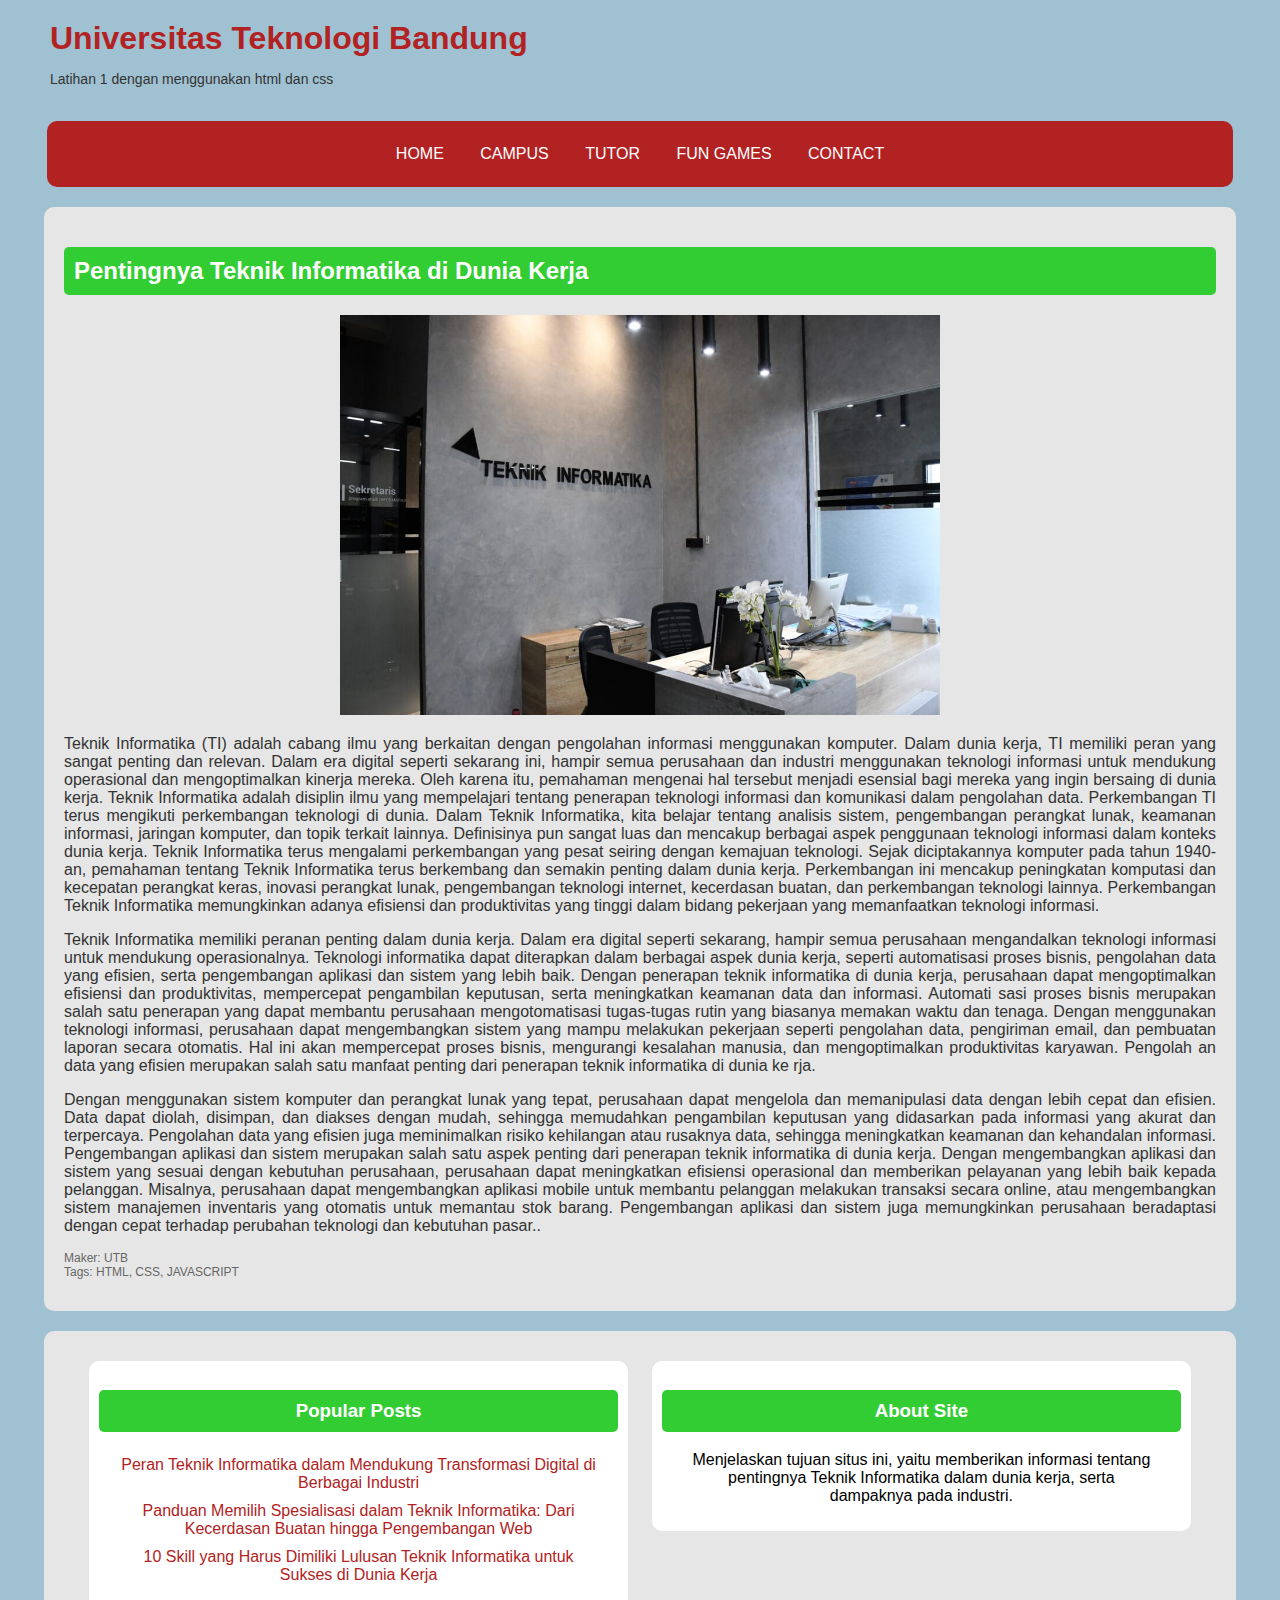
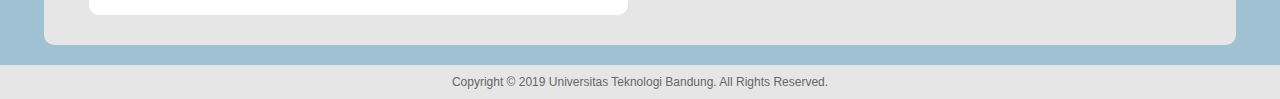
==== html/continue_reading1.html @ 7f9c342b "first commit" ====
<!DOCTYPE html>
<html lang="en">

<head>
    <meta charset="UTF-8">
    <meta name="viewport" content="width=device-width, initial-scale=1.0">
    <title>Universitas Teknologi Bandung</title>
    <link href="https://cdnjs.cloudflare.com/ajax/libs/font-awesome/5.15.3/css/all.min.css" rel="stylesheet" />
    <link rel="stylesheet" href="/css/continue_reading1.css">
    <link rel="stylesheet" href="index.html">

</head>

<body>
    <div class="header">
        <h1>
            Universitas Teknologi Bandung
        </h1>
        <p>
            Latihan 1 dengan menggunakan html dan css
        </p>
    </div>
    <div class="nav">
        <a href="index.html">
            HOME
        </a>
        <a href="#">
            CAMPUS
        </a>
        <a href="#">
            TUTOR
        </a>
        <a href="#">
            FUN GAMES
        </a>
        <a href="#">
            CONTACT
        </a>
    </div>
    <div class="content">
        <h2>
            Pentingnya Teknik Informatika di Dunia Kerja
        </h2>
        <img src="image/artikel 1.jpg" alt="Pentingnya Teknik Informatika di Dunia Kerja" height="300" width="600" />
        <p>
            Teknik Informatika (TI) adalah cabang ilmu yang berkaitan dengan pengolahan informasi menggunakan komputer.
            Dalam dunia kerja, TI memiliki peran yang sangat penting dan relevan. Dalam era digital seperti sekarang ini,
            hampir semua perusahaan dan industri menggunakan teknologi informasi untuk mendukung operasional dan mengoptimalkan kinerja mereka.
            Oleh karena itu, pemahaman mengenai hal tersebut menjadi esensial bagi mereka yang ingin bersaing di dunia kerja.
            Teknik Informatika adalah disiplin ilmu yang mempelajari tentang penerapan teknologi informasi dan komunikasi dalam pengolahan data.
            Perkembangan TI terus mengikuti perkembangan teknologi di dunia. Dalam Teknik Informatika, kita belajar tentang analisis sistem,
            pengembangan perangkat lunak, keamanan informasi, jaringan komputer, dan topik terkait lainnya. Definisinya pun sangat luas
            dan mencakup berbagai aspek penggunaan teknologi informasi dalam konteks dunia kerja.
            Teknik Informatika terus mengalami perkembangan yang pesat seiring dengan kemajuan teknologi. Sejak diciptakannya komputer
            pada tahun 1940-an, pemahaman tentang Teknik Informatika terus berkembang dan semakin penting dalam dunia kerja. Perkembangan ini mencakup peningkatan komputasi dan kecepatan perangkat keras, inovasi perangkat lunak, pengembangan teknologi internet, kecerdasan buatan, dan perkembangan teknologi lainnya. Perkembangan Teknik Informatika memungkinkan adanya efisiensi dan produktivitas yang tinggi dalam bidang pekerjaan yang memanfaatkan teknologi informasi.
            
        </p>
        <p>
            Teknik Informatika memiliki peranan penting dalam dunia kerja. Dalam era digital seperti sekarang, hampir semua perusahaan mengandalkan teknologi informasi untuk mendukung operasionalnya. Teknologi informatika dapat diterapkan dalam berbagai aspek dunia kerja, seperti automatisasi proses bisnis, pengolahan data yang efisien, serta pengembangan aplikasi dan sistem yang lebih baik. Dengan penerapan teknik informatika di dunia kerja, perusahaan dapat mengoptimalkan efisiensi dan produktivitas, mempercepat pengambilan keputusan, serta meningkatkan keamanan data dan informasi. 
Automati    sasi proses bisnis merupakan salah satu penerapan yang dapat membantu perusahaan mengotomatisasi tugas-tugas rutin yang biasanya memakan waktu dan tenaga. Dengan menggunakan teknologi informasi, perusahaan dapat mengembangkan sistem yang mampu melakukan pekerjaan seperti pengolahan data, pengiriman email, dan pembuatan laporan secara otomatis. Hal ini akan mempercepat proses bisnis, mengurangi kesalahan manusia, dan mengoptimalkan produktivitas karyawan.
Pengolah    an data yang efisien merupakan salah satu manfaat penting dari penerapan teknik informatika di
dunia ke    rja.
        </p>
        <p>
            Dengan menggunakan sistem komputer dan perangkat lunak yang tepat, perusahaan dapat mengelola dan memanipulasi data dengan lebih cepat dan efisien. Data dapat diolah, disimpan, dan diakses dengan mudah, sehingga memudahkan pengambilan keputusan yang didasarkan pada informasi yang akurat dan terpercaya. Pengolahan data yang efisien juga meminimalkan risiko kehilangan atau rusaknya data, sehingga meningkatkan keamanan dan kehandalan informasi.
Pengembangan aplikasi dan sistem merupakan salah satu aspek penting dari penerapan teknik informatika di dunia kerja. Dengan mengembangkan aplikasi dan sistem yang sesuai dengan kebutuhan perusahaan, perusahaan dapat meningkatkan efisiensi operasional dan memberikan pelayanan yang lebih baik kepada pelanggan. Misalnya, perusahaan dapat mengembangkan aplikasi mobile untuk membantu pelanggan melakukan transaksi secara online, atau mengembangkan sistem manajemen inventaris yang otomatis untuk memantau stok barang. Pengembangan aplikasi dan sistem juga memungkinkan perusahaan beradaptasi dengan cepat terhadap perubahan teknologi dan kebutuhan pasar..
        </p>
        <p class="meta">
            Maker: UTB
            <br />
            Tags: HTML, CSS, JAVASCRIPT
        </p>
    </div>
    <div class="footer">
        <div class="box">
            <h3>
                Popular Posts
            </h3>
            <ul>
                <li>
                    <a href="#">
                        Peran Teknik Informatika dalam Mendukung Transformasi Digital di Berbagai Industri
                    </a>
                </li>
                <li>
                    <a href="#">
                        Panduan Memilih Spesialisasi dalam Teknik Informatika: Dari Kecerdasan Buatan hingga Pengembangan Web

                    </a>
                </li>
                <li>
                    <a href="#">
                        10 Skill yang Harus Dimiliki Lulusan Teknik Informatika untuk Sukses di Dunia Kerja
                    </a>
                </li>
            </ul>
        </div>
        <div class="box">
            <h3>
                About Site
            </h3>
            <p>
                Menjelaskan tujuan situs ini, yaitu memberikan informasi tentang pentingnya Teknik Informatika 
                dalam dunia kerja, serta dampaknya pada industri.
            </p>
        </div>
    </div>
    <div class="copyright">
        Copyright © 2019 Universitas Teknologi Bandung. All Rights Reserved.
    </div>
</body>

</html>
---- css/continue_reading1.css ----
body {
    font-family: Arial, sans-serif;
    background-color: #a0c1d1;
    margin: 0;
    padding: 0;
}
.header {
    margin-left: 30px;
    padding: 20px;
   
}
.header h1 {
    color: #B22222;
    margin: 0;
}
.header p {
    color: #333;
    font-size: 14px;
}
.nav {
    text-align: center;
    background-color: #B22222;
    padding: 10px 0;
    margin-left: 47px;
    margin-right: 47px;
    border-radius: 10px;
}
.nav a {
    display: inline-block;
    color: white;
    text-align: center;
    padding: 14px 16px;
    text-decoration: none;    
}
.nav a:hover {
    background-color: #ddd;
    color: black;
}
.content {
    background-color: #E6E6E6;
    margin: 20px auto;
    padding: 20px;
    width: 90%;
    border-radius: 10px;
   
}
.content h2 {
    background-color: #32CD32;
    color: white;
    padding: 10px;
    border-radius: 5px;
}
.content img {
    display: block;
    margin: 20px auto;
    max-width: 100%;
    height: auto;
}
.content p {
    text-align: justify;
    color: #333;
}
.content .meta {
    font-size: 12px;
    color: #666;
}
.footer {
    background-color: #E6E6E6;
    padding: 20px;
    text-align: center;
    border-radius: 10px;
    margin: 20px auto;
    width: 90%;
}
.footer .box {
    display: inline-block;
    width: 45%;
    vertical-align: top;
    margin: 10px;
    padding: 10px;
    background-color: #fff;
    border-radius: 10px;
}
.footer .box h3 {
    background-color: #32CD32;
    color: white;
    padding: 10px;
    border-radius: 5px;
}
.footer .box ul {
    list-style-type: none;
    padding: 0;
}
.footer .box ul li {
    padding: 5px 0;
    color: #333;
}
.footer .box ul li a {
    color: #B22222;
    text-decoration: none;
}
.footer .box ul li a:hover {
    text-decoration: underline;
}
.copyright {
    text-align: center;
    padding: 10px;
    background-color: #E6E6E6;
    color: #666;
    font-size: 12px;
}
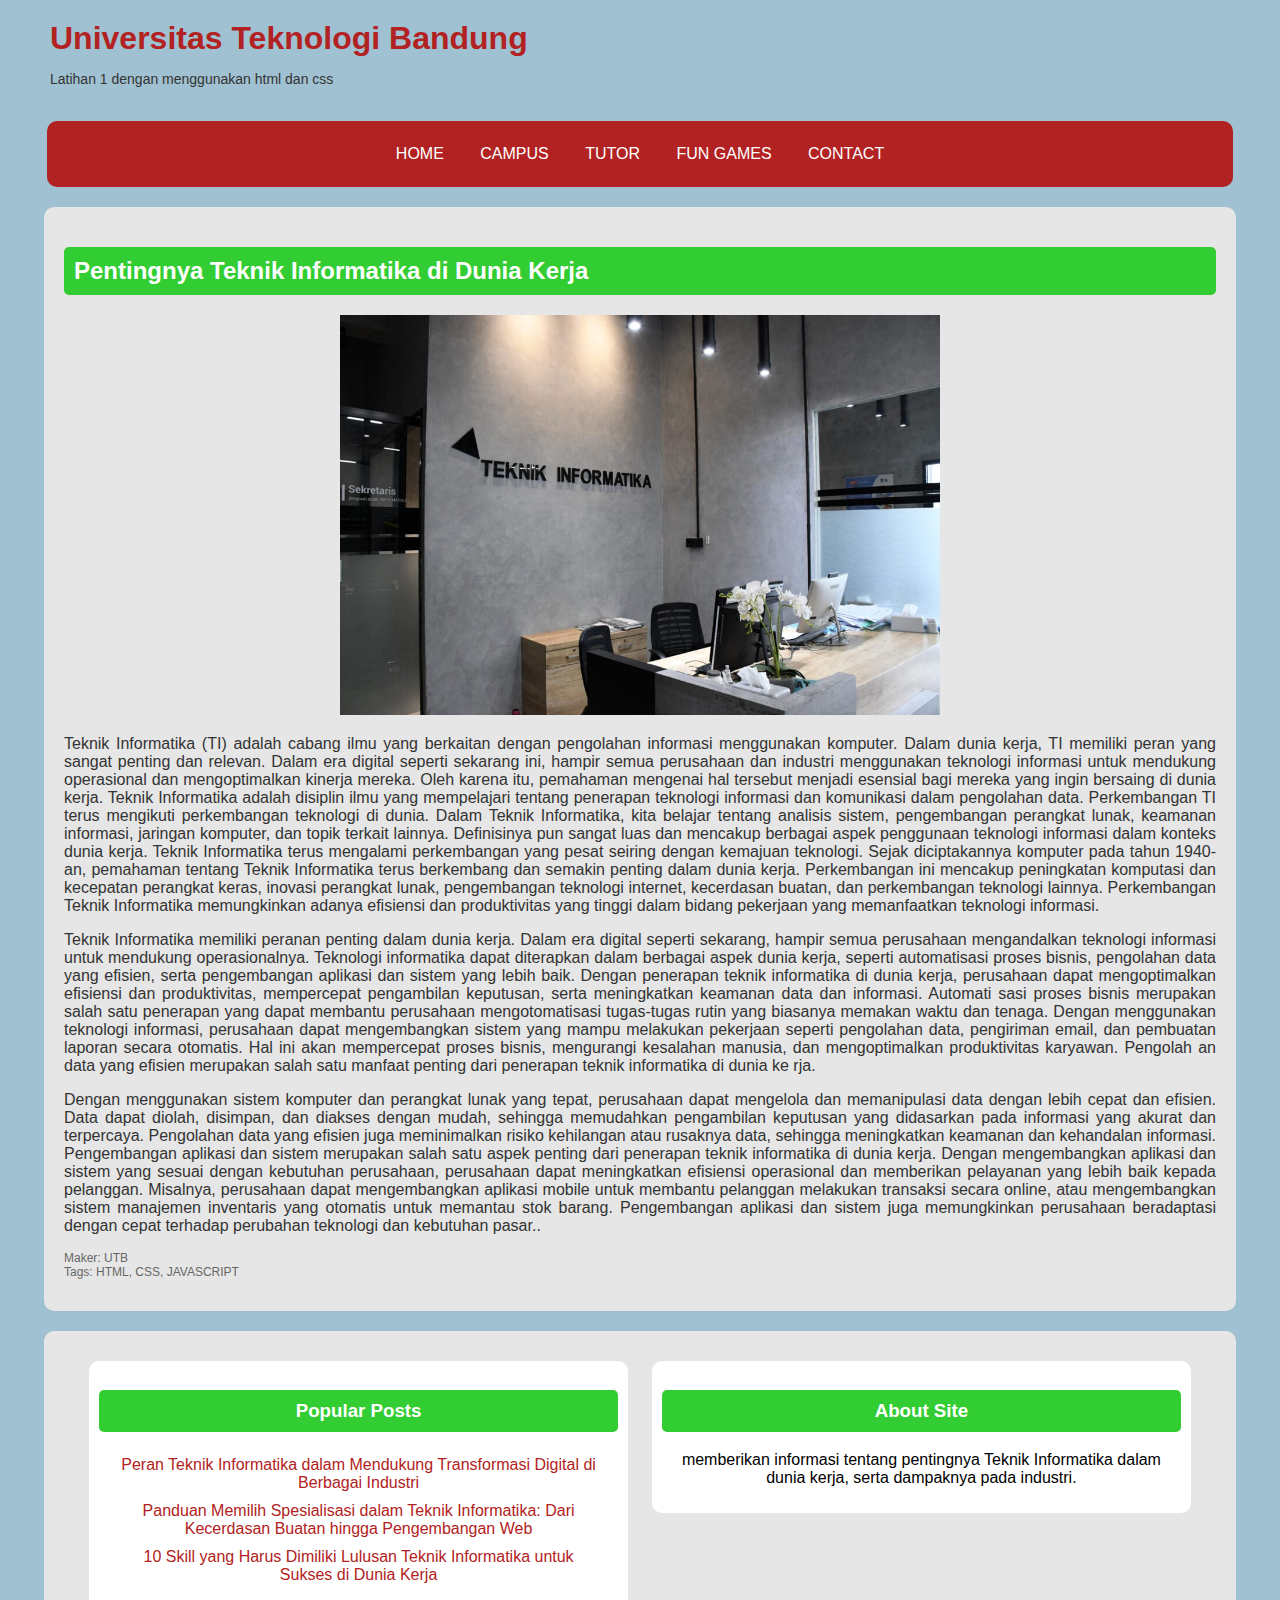
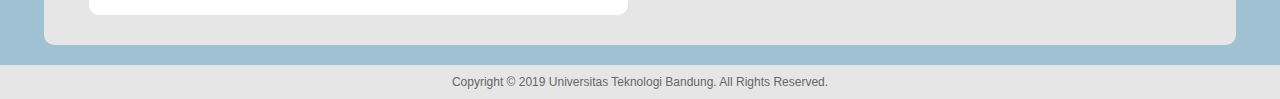
==== commit b7d12cfd: "Webset-kelompok-1" ====
--- a/html/continue_reading1.html
+++ b/html/continue_reading1.html
@@ -100,7 +100,7 @@
                 About Site
             </h3>
             <p>
-                Menjelaskan tujuan situs ini, yaitu memberikan informasi tentang pentingnya Teknik Informatika 
+                memberikan informasi tentang pentingnya Teknik Informatika 
                 dalam dunia kerja, serta dampaknya pada industri.
             </p>
         </div>
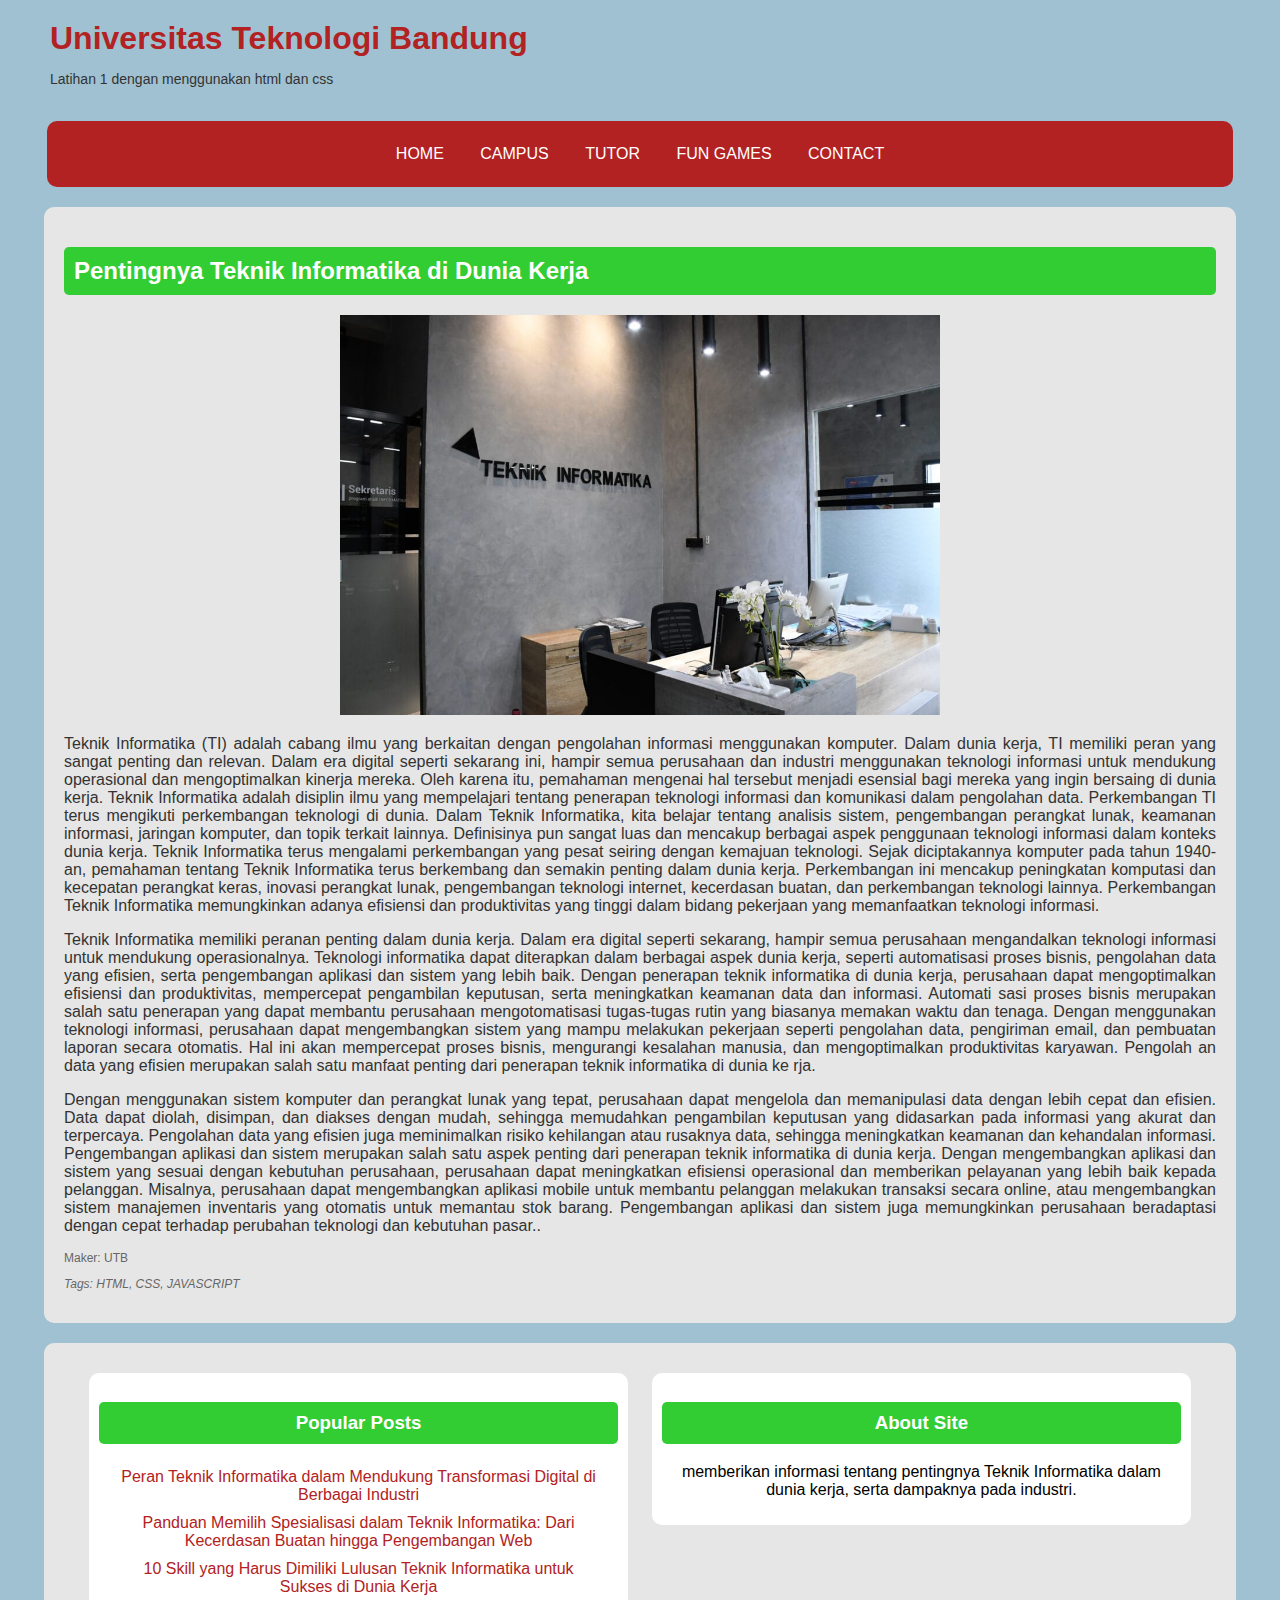
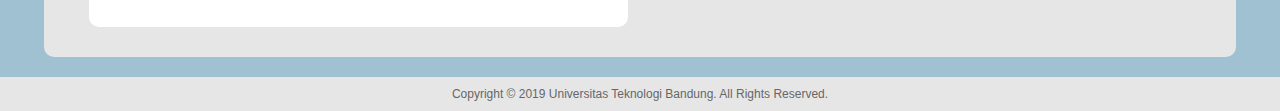
==== commit 1e8229ff: "Website-Kelompok-1" ====
--- a/html/continue_reading1.html
+++ b/html/continue_reading1.html
@@ -67,7 +67,8 @@
         </p>
         <p class="meta">
             Maker: UTB
-            <br />
+        </p>
+        <p class="tags">
             Tags: HTML, CSS, JAVASCRIPT
         </p>
     </div>
--- a/css/continue_reading1.css
+++ b/css/continue_reading1.css
@@ -64,6 +64,12 @@
     font-size: 12px;
     color: #666;
 }
+.content .tags {
+    font-size: 12px;
+    color: #666;
+    font-style: italic;
+}
+
 .footer {
     background-color: #E6E6E6;
     padding: 20px;
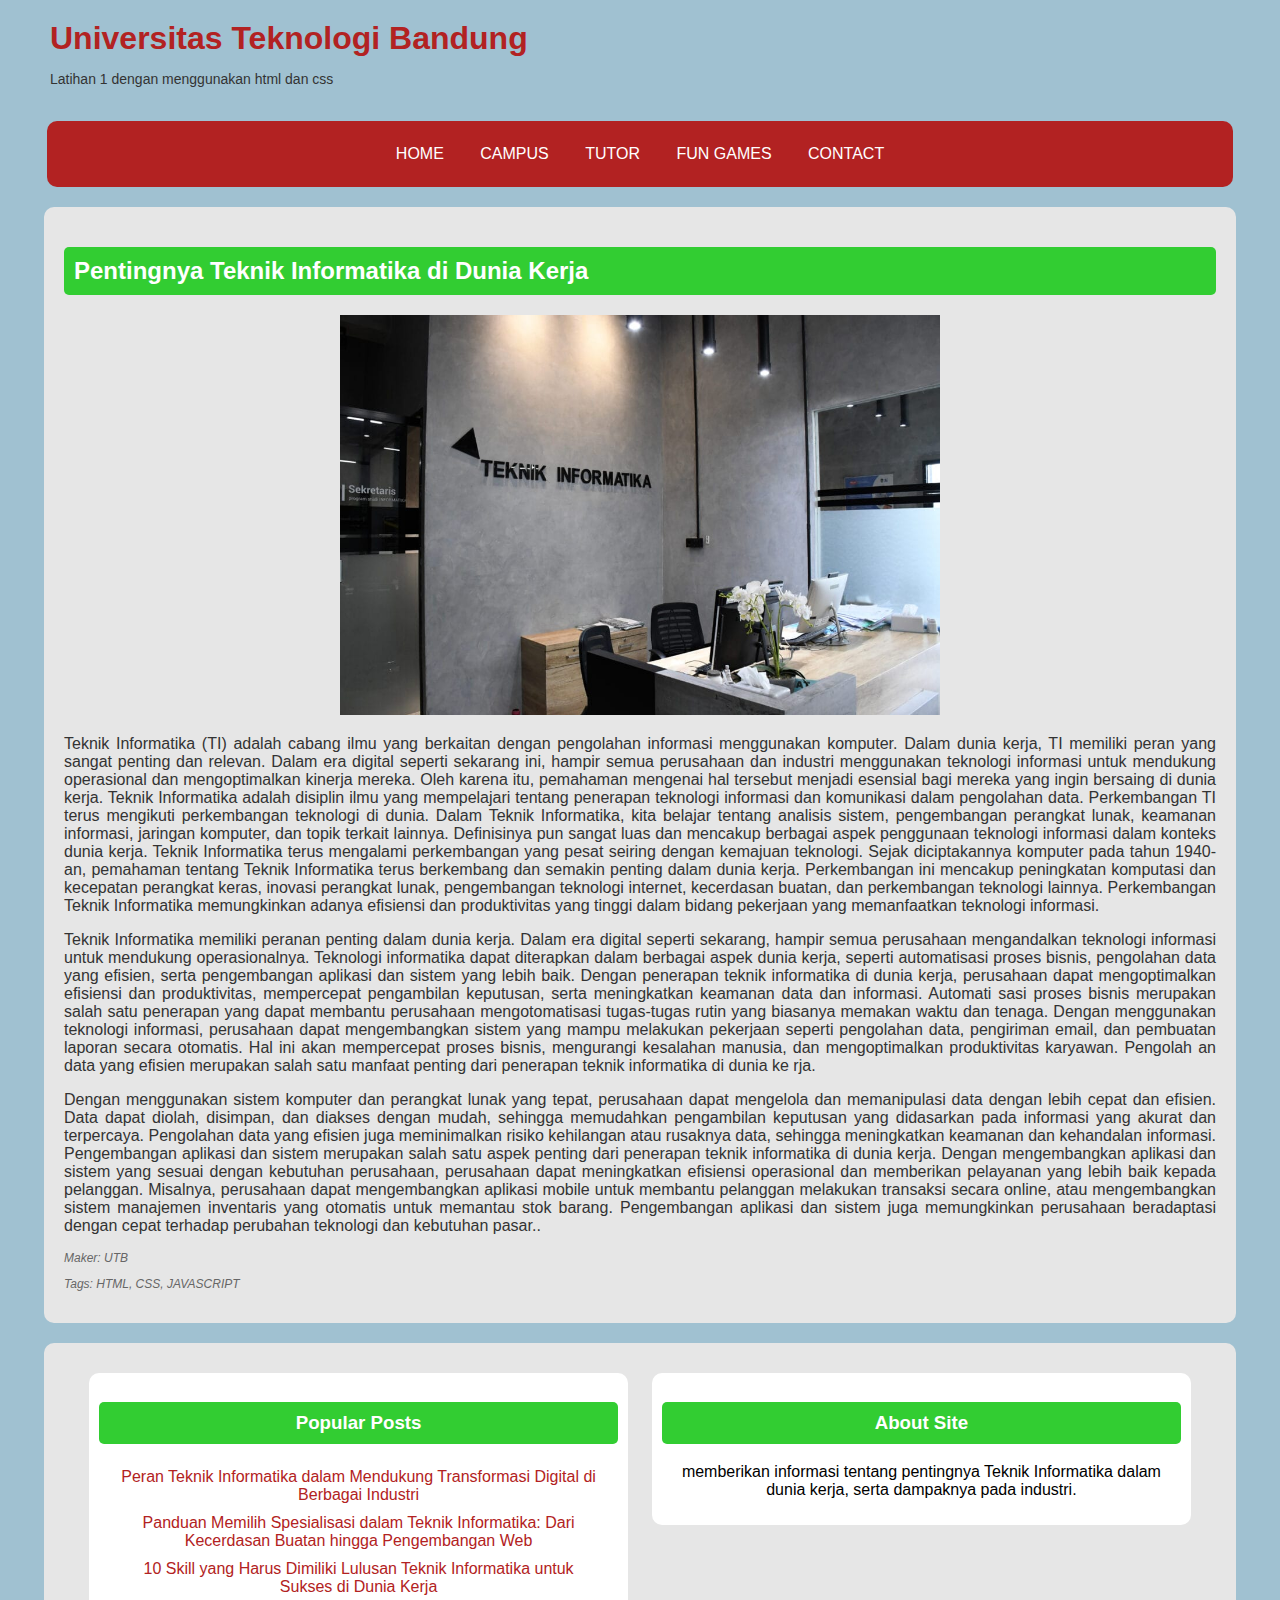
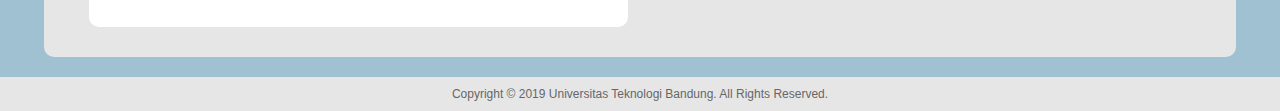
==== commit 7c43472b: "Webset-kelompok-1" ====
--- a/html/continue_reading1.html
+++ b/html/continue_reading1.html
@@ -4,6 +4,8 @@
 <head>
     <meta charset="UTF-8">
     <meta name="viewport" content="width=device-width, initial-scale=1.0">
+    <meta name="description" content="tugas kelompok 1">
+    <meta name="keywords" content="tugas, website">
     <title>Universitas Teknologi Bandung</title>
     <link href="https://cdnjs.cloudflare.com/ajax/libs/font-awesome/5.15.3/css/all.min.css" rel="stylesheet" />
     <link rel="stylesheet" href="/css/continue_reading1.css">
--- a/css/continue_reading1.css
+++ b/css/continue_reading1.css
@@ -63,6 +63,7 @@
 .content .meta {
     font-size: 12px;
     color: #666;
+    font-style: italic;
 }
 .content .tags {
     font-size: 12px;
